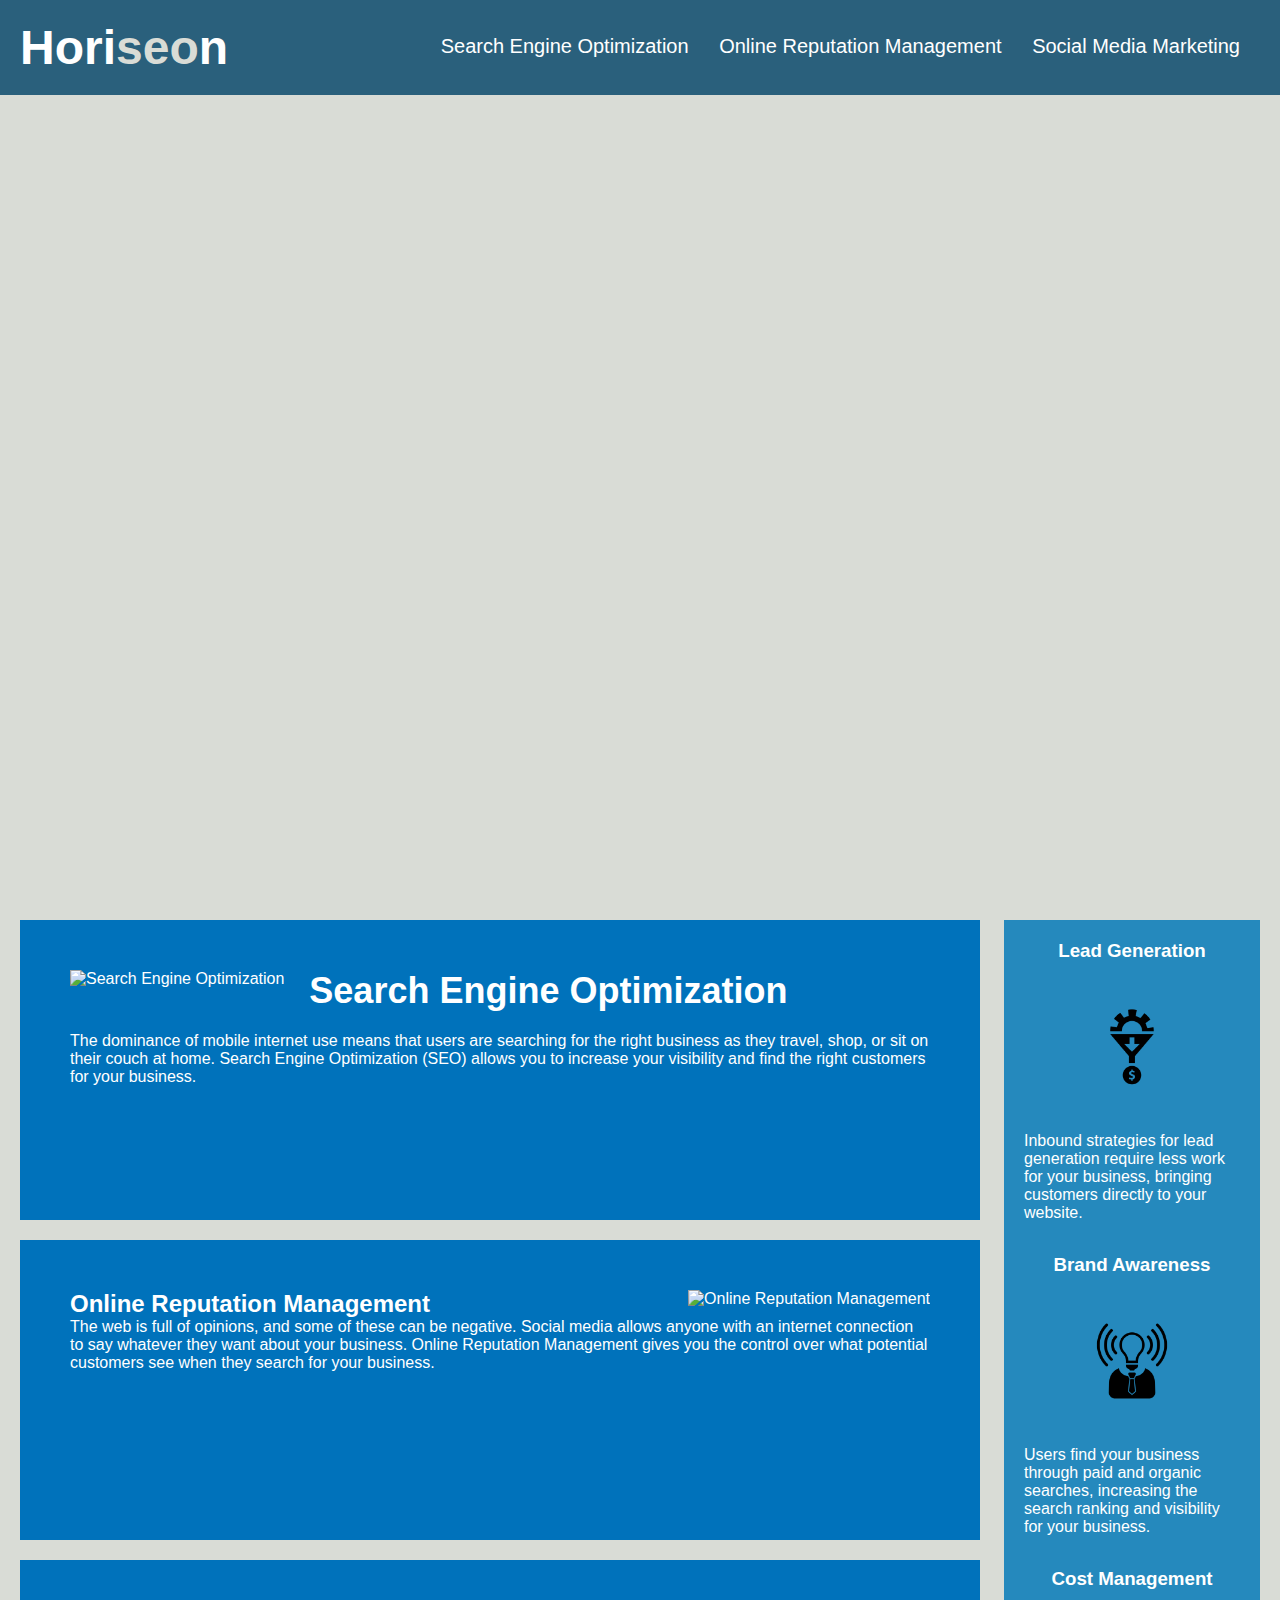
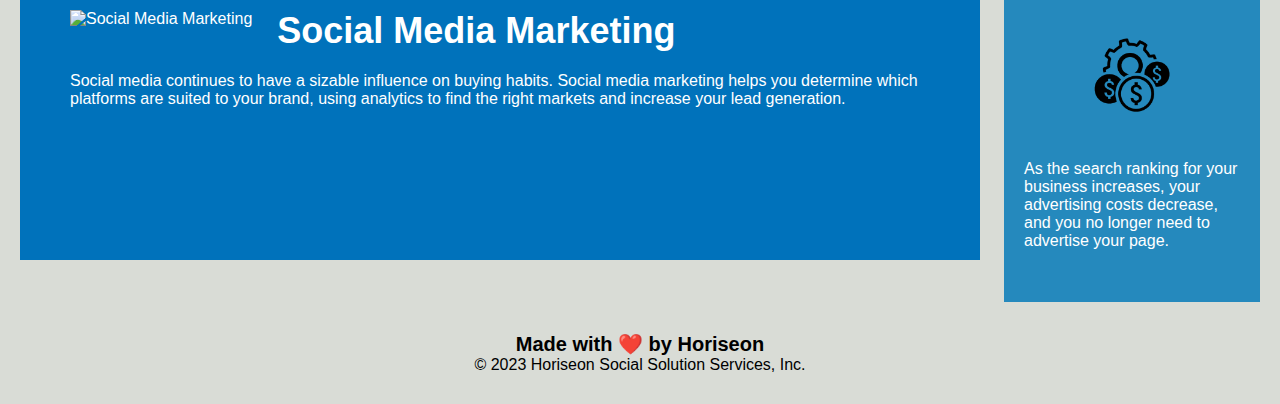
==== index.html @ 49ec37ee "moved around files" ====
<!DOCTYPE html>
<html lang="en-us">

<head>
    <meta charset="UTF-8" />
    <link rel="stylesheet" href="./assets/css/style.css">
    <title>Horiseon</title>
</head>
<!--Improved improper HTML semantics-->
<body>
    <header class="header">
        <h1>Hori<span class="seo">seo</span>n</h1>
        <nav>
            <ul>
                <li>
                    <a href="#search-engine-optimization">Search Engine Optimization</a>
                </li>
                <li>
                    <a href="#online-reputation-management">Online Reputation Management</a>
                </li>
                <li>
                    <a href="#social-media-marketing">Social Media Marketing</a>
                </li>
            </ul>
        </nav>
    </header>
    <div class="hero"></div>
    <section class="content">
        <article class="search-engine-optimization">
            <img src="./assets/images/search-engine-optimization.jpg" class="float-left" alt="Search Engine Optimization"/>
            <h2>Search Engine Optimization</h2>
            <p>
                The dominance of mobile internet use means that users are searching for the right business as they travel, shop, or sit on their couch at home. Search Engine Optimization (SEO) allows you to increase your visibility and find the right customers for your business.
            </p>
        </article>
        <article id="online-reputation-management" class="online-reputation-management">
            <img src="./assets/images/online-reputation-management.jpg" class="float-right" alt="Online Reputation Management"/>
            <h2>Online Reputation Management</h2>
            <p>
                The web is full of opinions, and some of these can be negative. Social media allows anyone with an internet connection to say whatever they want about your business. Online Reputation Management gives you the control over what potential customers see when they search for your business.
            </p>
        </article>
        <article id="social-media-marketing" class="social-media-marketing">
            <img src="./assets/images/social-media-marketing.jpg" class="float-left" alt="Social Media Marketing"/>
            <h2>Social Media Marketing</h2>
            <p>
                Social media continues to have a sizable influence on buying habits. Social media marketing helps you determine which platforms are suited to your brand, using analytics to find the right markets and increase your lead generation.
            </p>
        </article>
    </section>
    <section class="benefits">
        <article class="benefit-lead">
            <h3>Lead Generation</h3>
            <img src="./assets/images/lead-generation.png" alt="Lead Generation"/>
            <p>
                Inbound strategies for lead generation require less work for your business, bringing customers directly to your website.
            </p>
        </article>
        <article class="benefit-brand">
            <h3>Brand Awareness</h3>
            <img src="./assets/images/brand-awareness.png" alt="Brand Awareness"/>
            <p>
                Users find your business through paid and organic searches, increasing the search ranking and visibility for your business.
            </p>
        </article>
        <article class="benefit-cost">
            <h3>Cost Management</h3>
            <img src="./assets/images/cost-management.png" alt="Cost Management"/>
            <p>
                As the search ranking for your business increases, your advertising costs decrease, and you no longer need to advertise your page.
            </p>
        </article>
    </section>
    <footer class="footer">
        <h4>Made with ❤️️ by Horiseon</h2>
        <p>
            &copy; 2023 Horiseon Social Solution Services, Inc.
        </p>
    </footer>
</body>

</html>
---- assets/css/style.css ----
/*Eliminated repeated CSS*/

* {
    box-sizing: border-box;
    padding: 0;
    margin: 0;
}

body {
    background-color: #d9dcd6;
}

.header {
    padding: 20px;
    font-family: 'Trebuchet MS', 'Lucida Sans Unicode', 'Lucida Grande', 'Lucida Sans', Arial, sans-serif;
    background-color: #2a607c;
    color: #ffffff;
}

.header h1 {
    display: inline-block;
    font-size: 48px;
}

.header h1 .seo {
    color: #d9dcd6;
}

.header nav {
    padding-top: 15px;
    margin-right: 20px;
    float: right;
    font-family: 'Gill Sans', 'Gill Sans MT', Calibri, 'Trebuchet MS', sans-serif;
    font-size: 20px;
}

.header nav ul {
    list-style-type: none;
}

.header nav ul li {
    display: inline-block;
    margin-left: 25px;
}

a {
    color: #ffffff;
    text-decoration: none;
}

p {
    font-size: 16px;
}

.hero {
    height: 800px;
    width: 100%;
    margin-bottom: 25px;
    background-image: url("../images/digital-marketing-meeting.jpg");
    background-size: cover;
    background-position: center;
}

.float-left {
    float: left;
    margin-right: 25px;
}

.float-right {
    float: right;
    margin-left: 25px;
}

.content {
    width: 75%;
    display: inline-block;
    margin-left: 20px;
}

.benefits {
    margin-right: 20px;
    padding: 20px;
    clear: both;
    float: right;
    width: 20%;
    height: 100%;
    font-family: 'Gill Sans', 'Gill Sans MT', Calibri, 'Trebuchet MS', sans-serif;
    background-color: #2589bd;
}

.benefit-cost, 
.benefit-brand, 
.benefit-lead {
    margin-bottom: 32px;
    color: #ffffff;
}

.benefit-cost h3, 
.benefit-brand h3, 
.benefit-lead h3 {
    margin-bottom: 10px;
    text-align: center;
}

.benefit-cost img, 
.benefit-brand img, 
.benefit-lead img {
    display: block;
    margin: 10px auto;
    max-width: 150px;
}

.social-media-marketing, 
.online-reputation-management, 
.search-engine-optimization{
    margin-bottom: 20px;
    padding: 50px;
    height: 300px;
    font-family: 'Gill Sans', 'Gill Sans MT', Calibri, 'Trebuchet MS', sans-serif;
    background-color: #0072bb;
    color: #ffffff;
}

.online-reputation-management img, 
.social-media-marketing img, 
.search-engine-optimization img {
    max-height: 200px;
}

.search-engine-optimization h2, 
.online-reputation-managemen h2, 
.social-media-marketing h2{
    margin-bottom: 20px;
    font-size: 36px;
}

.footer {
    font-size: 20px;
    padding: 30px;
    clear: both;
    font-family: 'Trebuchet MS', 'Lucida Sans Unicode', 'Lucida Grande', 'Lucida Sans', Arial, sans-serif;
    text-align: center;
}
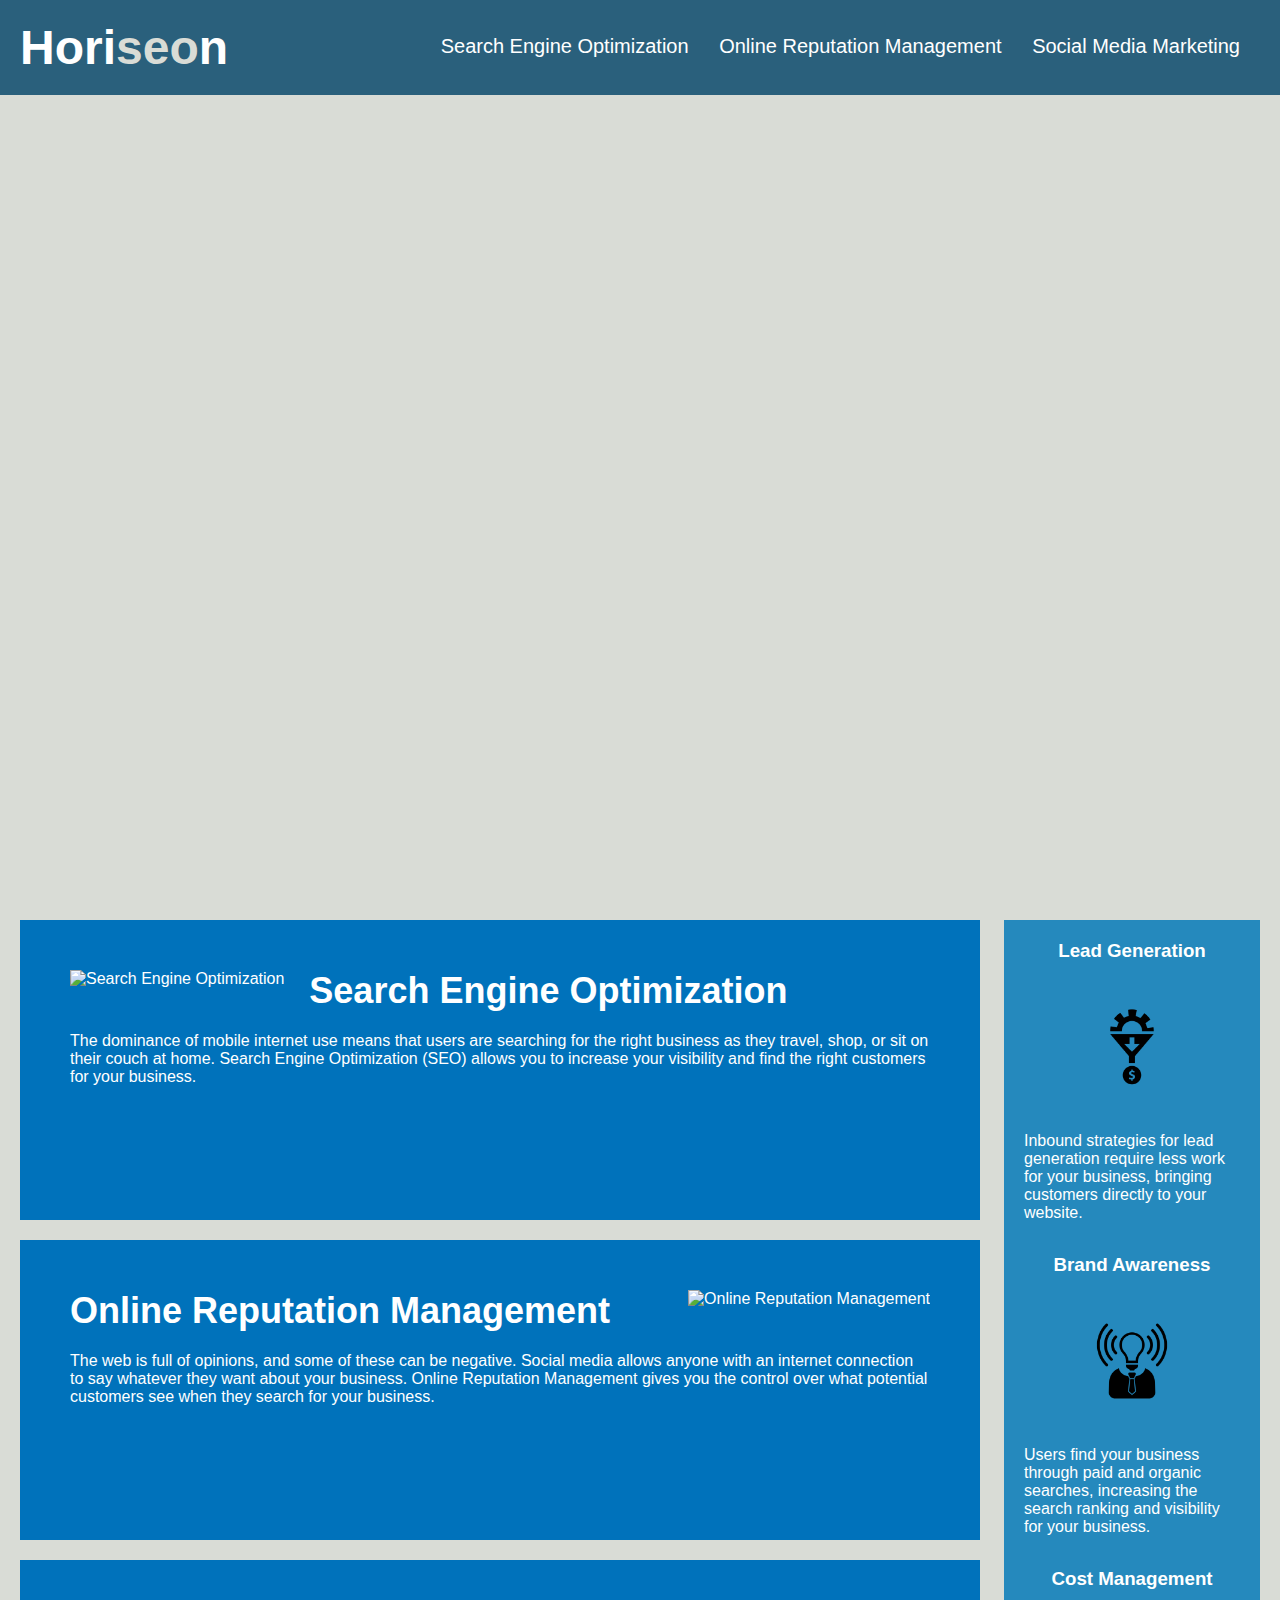
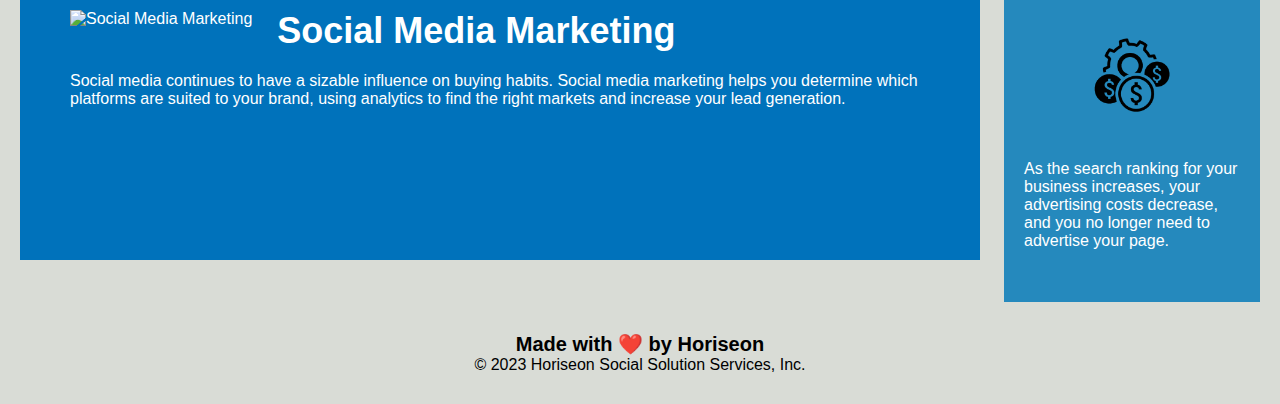
==== commit cd2531ad: "cut down on ids" ====
--- a/index.html
+++ b/index.html
@@ -26,21 +26,21 @@
     </header>
     <div class="hero"></div>
     <section class="content">
-        <article class="search-engine-optimization">
+        <article id="search-engine-optimization" class="seo-main">
             <img src="./assets/images/search-engine-optimization.jpg" class="float-left" alt="Search Engine Optimization"/>
             <h2>Search Engine Optimization</h2>
             <p>
                 The dominance of mobile internet use means that users are searching for the right business as they travel, shop, or sit on their couch at home. Search Engine Optimization (SEO) allows you to increase your visibility and find the right customers for your business.
             </p>
         </article>
-        <article id="online-reputation-management" class="online-reputation-management">
+        <article id="online-reputation-management" class="seo-main">
             <img src="./assets/images/online-reputation-management.jpg" class="float-right" alt="Online Reputation Management"/>
             <h2>Online Reputation Management</h2>
             <p>
                 The web is full of opinions, and some of these can be negative. Social media allows anyone with an internet connection to say whatever they want about your business. Online Reputation Management gives you the control over what potential customers see when they search for your business.
             </p>
         </article>
-        <article id="social-media-marketing" class="social-media-marketing">
+        <article id="social-media-marketing" class="seo-main">
             <img src="./assets/images/social-media-marketing.jpg" class="float-left" alt="Social Media Marketing"/>
             <h2>Social Media Marketing</h2>
             <p>
@@ -49,21 +49,21 @@
         </article>
     </section>
     <section class="benefits">
-        <article class="benefit-lead">
+        <article class="benefit">
             <h3>Lead Generation</h3>
             <img src="./assets/images/lead-generation.png" alt="Lead Generation"/>
             <p>
                 Inbound strategies for lead generation require less work for your business, bringing customers directly to your website.
             </p>
         </article>
-        <article class="benefit-brand">
+        <article class="benefit">
             <h3>Brand Awareness</h3>
             <img src="./assets/images/brand-awareness.png" alt="Brand Awareness"/>
             <p>
                 Users find your business through paid and organic searches, increasing the search ranking and visibility for your business.
             </p>
         </article>
-        <article class="benefit-cost">
+        <article class="benefit">
             <h3>Cost Management</h3>
             <img src="./assets/images/cost-management.png" alt="Cost Management"/>
             <p>
--- a/assets/css/style.css
+++ b/assets/css/style.css
@@ -88,31 +88,23 @@
     background-color: #2589bd;
 }
 
-.benefit-cost, 
-.benefit-brand, 
-.benefit-lead {
+.benefit {
     margin-bottom: 32px;
     color: #ffffff;
 }
 
-.benefit-cost h3, 
-.benefit-brand h3, 
-.benefit-lead h3 {
+h3 {
     margin-bottom: 10px;
     text-align: center;
 }
 
-.benefit-cost img, 
-.benefit-brand img, 
-.benefit-lead img {
+.benefit img {
     display: block;
     margin: 10px auto;
     max-width: 150px;
 }
 
-.social-media-marketing, 
-.online-reputation-management, 
-.search-engine-optimization{
+.seo-main {
     margin-bottom: 20px;
     padding: 50px;
     height: 300px;
@@ -121,15 +113,11 @@
     color: #ffffff;
 }
 
-.online-reputation-management img, 
-.social-media-marketing img, 
-.search-engine-optimization img {
+.seo-main img {
     max-height: 200px;
 }
 
-.search-engine-optimization h2, 
-.online-reputation-managemen h2, 
-.social-media-marketing h2{
+.seo-main h2{
     margin-bottom: 20px;
     font-size: 36px;
 }
